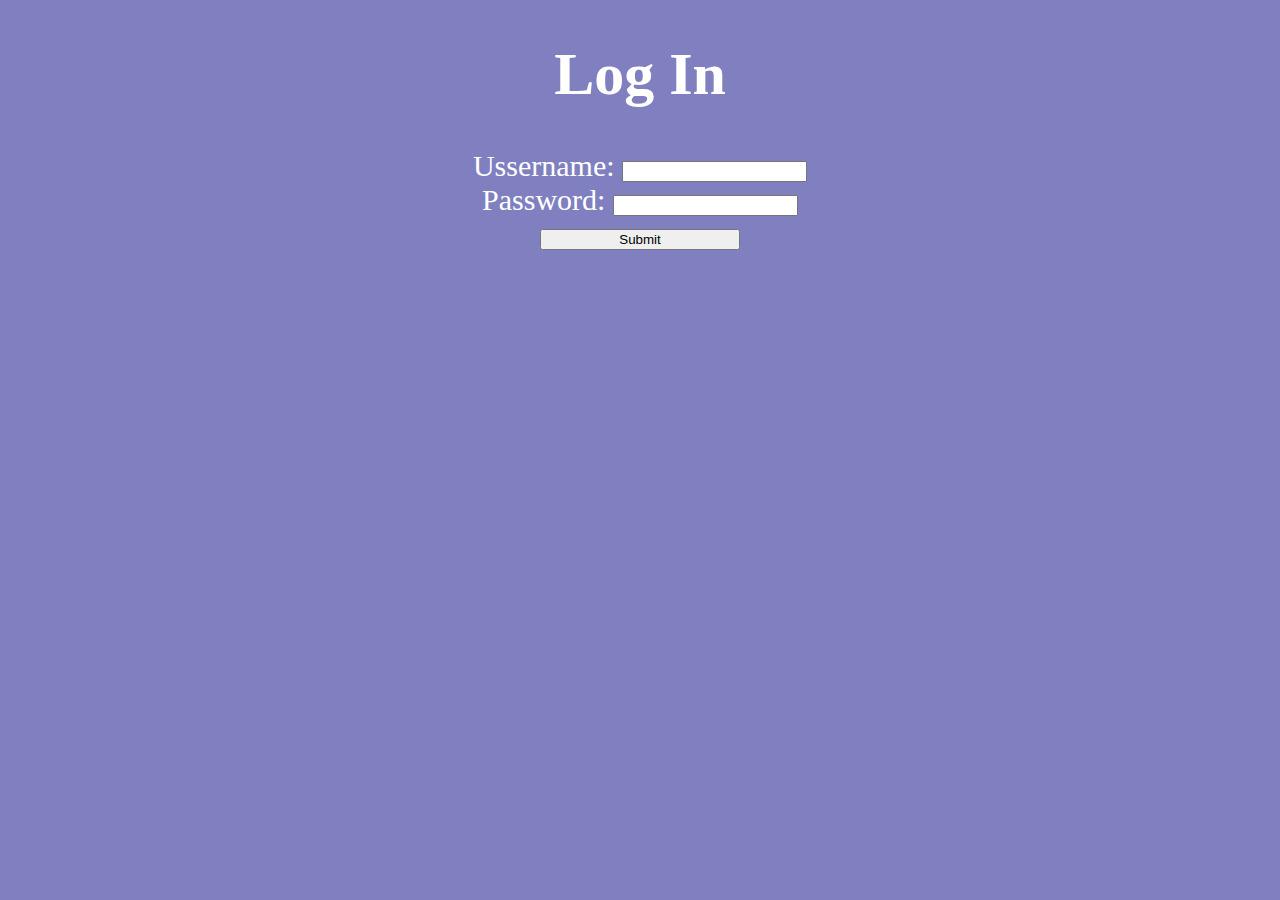
==== src/main/resources/static/Login.html @ c55d64c9 "hd" ====
<!DOCTYPE html>
<html lang="en" xmlns:th="http://www.thymeleaf.org">
<head>
    <meta charset="ISO-8859-1">
    <title>Login</title>
    <link rel="stylesheet" href="css/Login.css">
</head>
<body>
<h1>Log In</h1>
<form th:action="@{/login}" th:object="${usera}" method="post" id="form">
    <label for="username">Ussername:</label>
    <input id="username" type="text" th:field="*{username}"/><br/>
    <label for="password">Password:</label>
    <input id="password" type="password" th:field="*{password}"/><br/>
    <input type="submit" id="button">
</form>
</body>
</body>
</html>
---- src/main/resources/static/css/Login.css ----
@charset "ISO-8859-1";
body {
  background-color: #8080c0;
  color: white;
  font-size: 30px;
  text-align: center;
}

h1 {
  color: #ffffff;
  text-align: center;
}

p {
  font-family: verdana;
  font-size: 30px;
}
#button{
	margin: auto;
  width: 200px;
}
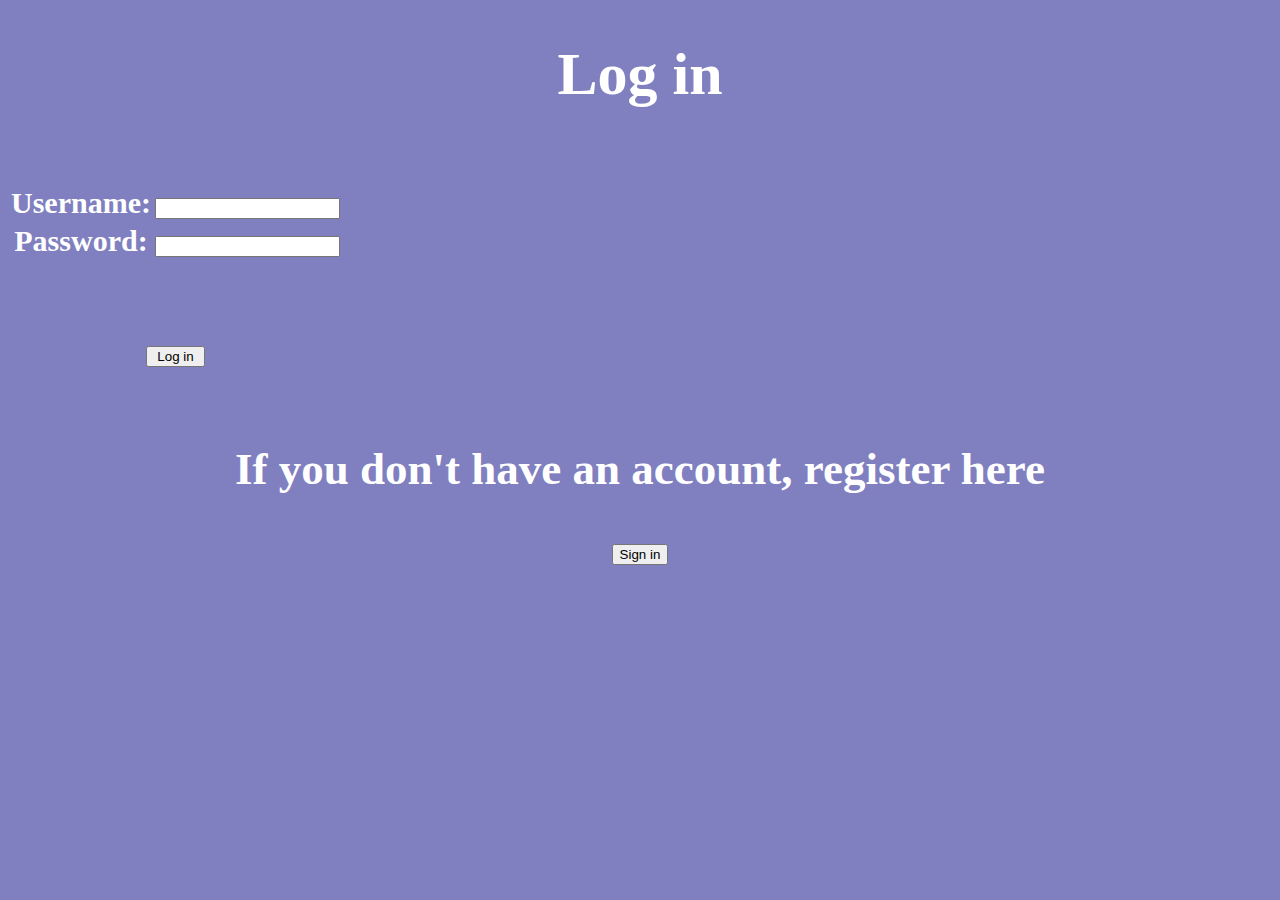
==== commit d8c6c022: "hhh" ====
--- a/src/main/resources/static/Login.html
+++ b/src/main/resources/static/Login.html
@@ -4,16 +4,40 @@
     <meta charset="ISO-8859-1">
     <title>Login</title>
     <link rel="stylesheet" href="css/Login.css">
+    <script src="js/jquery.min.js"></script>
+    <script src="js/jquery.validate.min.js"></script>
+    <script src="js/login.js"></script>
 </head>
 <body>
-<h1>Log In</h1>
-<form th:action="@{/login}" th:object="${usera}" method="post" id="form">
-    <label for="username">Ussername:</label>
-    <input id="username" type="text" th:field="*{username}"/><br/>
-    <label for="password">Password:</label>
-    <input id="password" type="password" th:field="*{password}"/><br/>
-    <input type="submit" id="button">
-</form>
-</body>
+<div class="div_reg" id="div_login">
+        <h1>Log in</h1></br>
+        <form id="forma">
+            <table>
+                <tr>
+                    <th>Username: </th>
+                    <td><input type="text" name="username"></td>
+                </tr>
+                <tr>
+                    <th>Password: </th>
+                    <td><input type="password" name="password"></td>
+                </tr>
+                <tr>
+                    <td colspan="2"><p align="right" id="err" style="color: red"></p></td> 
+                </tr>
+                <tr><td colspan="2">&nbsp;</td></tr>
+                <tr>
+                    <td colspan="2" id="submit_prijava"><input type="submit" value=" Log in "></td> 
+                </tr>
+            </table>
+        </form>
+
+        </br>
+    </div>
+
+    <div id="dugme_reg">
+        <h2>If you don't have an account, register here</h2>
+        <button id="btn_reg" onclick="location.href = 'SignIn.html'">Sign in</button>
+    </div>
+    
 </body>
 </html>